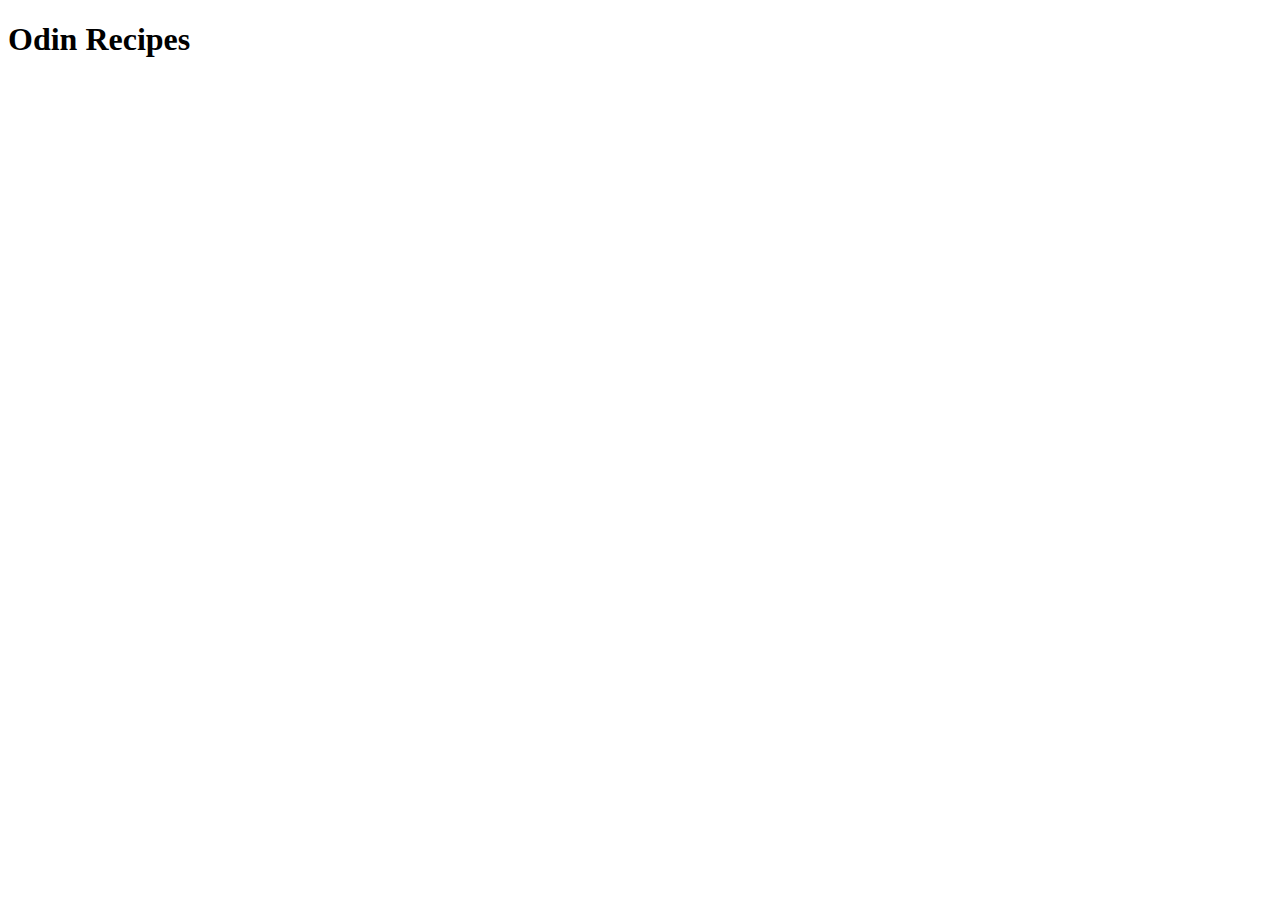
==== index.html @ 562cf021 "Create index page" ====
<!DOCTYPE html>
<html lang="en">
<head>
    <meta charset="UTF-8">
    <meta http-equiv="X-UA-Compatible" content="IE=edge">
    <meta name="viewport" content="width=device-width, initial-scale=1.0">
    <title>Document</title>
</head>
<body>
    <h1>Odin Recipes</h1>
</body>
</html>
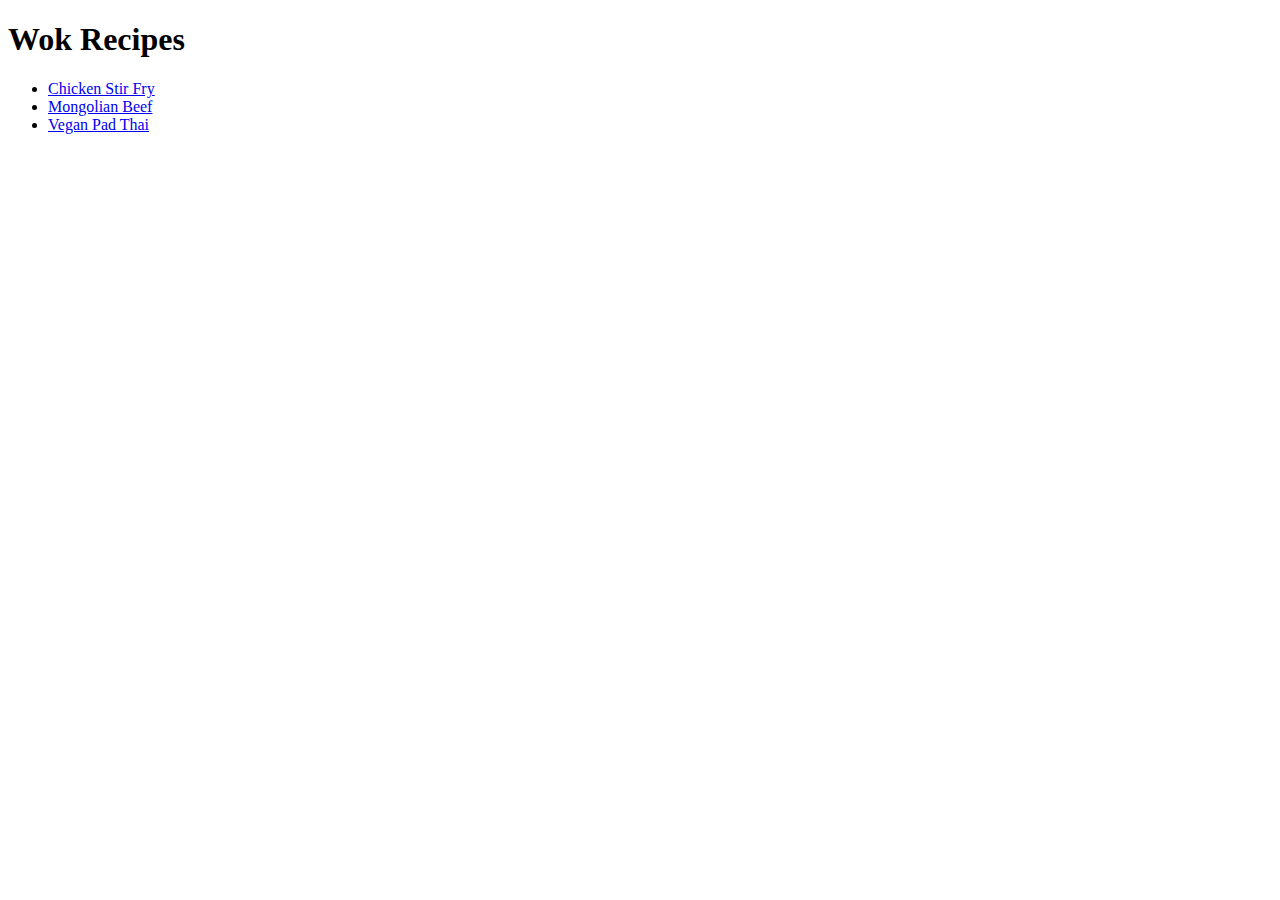
==== commit 51ca5faa: "Add 2 more recipes and link pages" ====
--- a/index.html
+++ b/index.html
@@ -4,9 +4,15 @@
     <meta charset="UTF-8">
     <meta http-equiv="X-UA-Compatible" content="IE=edge">
     <meta name="viewport" content="width=device-width, initial-scale=1.0">
-    <title>Document</title>
+    <title>Wok Recipes</title>
 </head>
 <body>
-    <h1>Odin Recipes</h1>
+    <h1>Wok Recipes</h1>
+    <ul>
+        <li><a href="recipes/stirfry.html">Chicken Stir Fry</a></li>
+        <li><a href="recipes/beef.html">Mongolian Beef</a></li>
+        <li><a href="recipes/padthai.html">Vegan Pad Thai</a></li>
+    </ul>
+    
 </body>
 </html>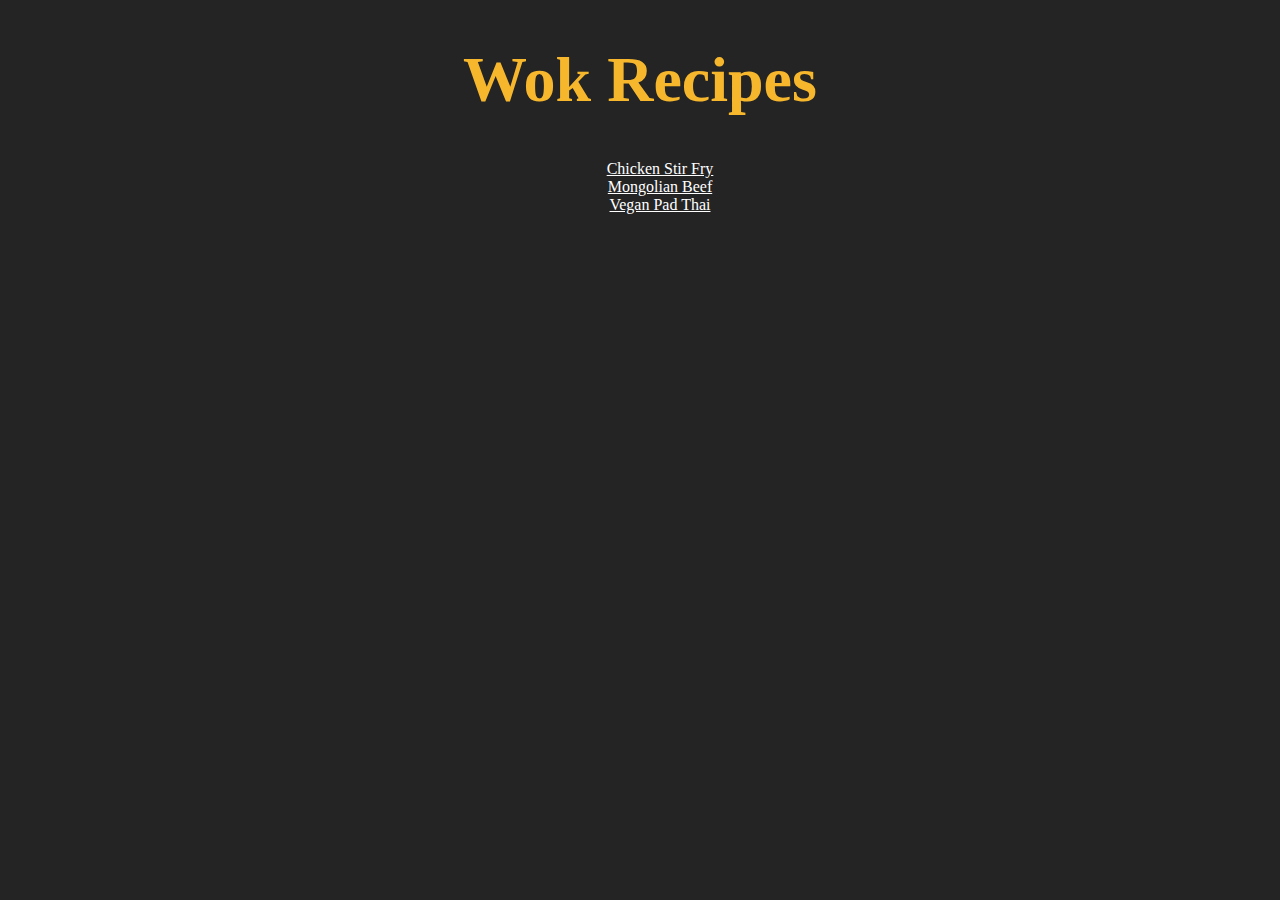
==== commit 3928274d: "Add experimental CSS" ====
--- a/index.html
+++ b/index.html
@@ -5,6 +5,7 @@
     <meta http-equiv="X-UA-Compatible" content="IE=edge">
     <meta name="viewport" content="width=device-width, initial-scale=1.0">
     <title>Wok Recipes</title>
+    <link rel="stylesheet" href="style.css">
 </head>
 <body>
     <h1>Wok Recipes</h1>
--- a/style.css
+++ b/style.css
@@ -0,0 +1,23 @@
+* {
+    background-color: rgb(36, 36, 36);
+    color: white;
+    text-align: center;
+}
+
+h1 {
+    color: rgb(247, 183, 45);
+    font-size: 4rem;
+}
+
+ul li {
+    list-style: none;
+}
+
+ol li {
+    text-align: left;
+}
+
+img {
+    max-width: 300px;
+    height: auto;
+}